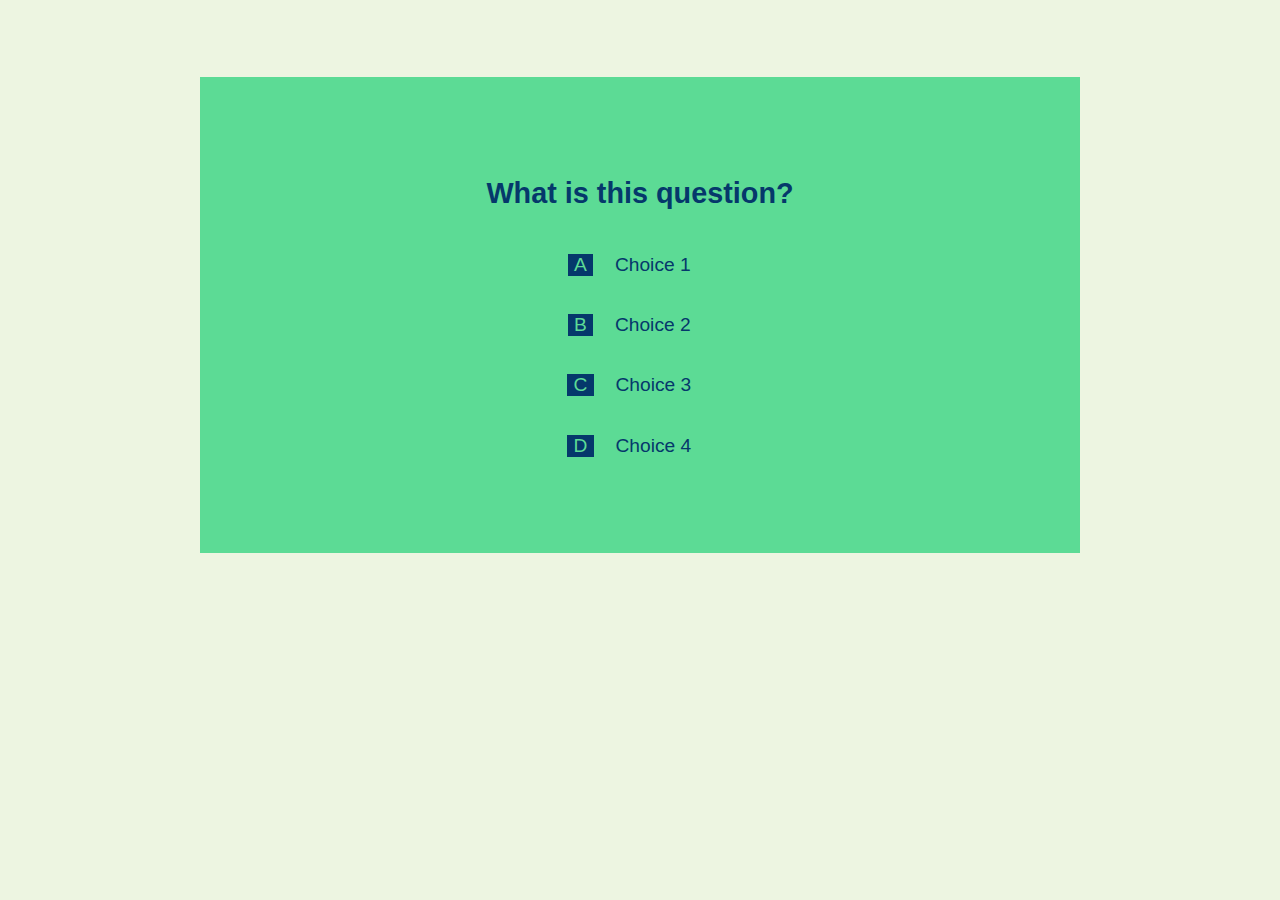
==== game.html @ 9e350c9f "creating the game html and css" ====
<!DOCTYPE html>
<html lang="en">
<head>
    <meta charset="UTF-8">
    <meta http-equiv="X-UA-Compatible" content="IE=edge">
    <meta name="viewport" content="width=device-width, initial-scale=1.0">
    <title>Quiz Page -- Play</title>
    <link rel ="stylesheet" href="style.css">
    <link rel ="stylesheet" href="game.css">

</head>
<body>
    <div class="container">
        <div id="game" class="justify-center flex-column">
            <h2 id="question"> What is this question?</h2>

        <div class="choice-container">
         <p class="choice-prefix">A  </p>
        <p class="choice-text">Choice 1</p>
        </div>

        <div class="choice-container">
            <p class="choice-prefix">B  </p>
            <p class="choice-text">Choice 2</p>
        </div>

        <div class="choice-container">
            <p class="choice-prefix">C  </p>
            <p class="choice-text">Choice 3</p>
        </div>

        <div class="choice-container">
            <p class="choice-prefix">D  </p>
            <p class="choice-text">Choice 4</p>
        </div>
    </div>
</div>

        
        
        

    

<script src = "script.js"></script>
</body>
</html>
---- style.css ----
:root {
    --blue: #05386B;
    --cream: #EDF5E1;
    --green: #5CDB95;
    background-color: var(--cream);
    margin: 0;
    font-family: 'Gill Sans', 'Gill Sans MT', Calibri, 'Trebuchet MS', sans-serif;
}


.start-quiz {
    margin-top: 8vw;
    margin-left: 14vw;
    margin-right: 14vw;
    padding: 5vw;
    text-align: center;
    background-color: var(--green);
    border-radius: 4px;
}

.start-quiz h3 {
    font-size: 2vw;
    color:var(--cream);

}

.start-quiz p {
    font-size: 1.5vw;
    color:var(--blue);
    padding-bottom: 2vw;

}

.btn {
    font-family: 'Gill Sans', 'Gill Sans MT', Calibri, 'Trebuchet MS', sans-serif;
    font-size: 1.5vw;
    color: var(--cream);
    background-color:var(--blue);
    border: none;
    padding: 1.1vw;
    text-decoration: none;
    border-radius: 4px;
    
}

.btn:hover {
    cursor: pointer;
    background-color:var(--cream);
    color:var(--blue);
    transition: 0.5s linear;
    transform: scale(1.03);
    
}
---- game.css ----
:root {
    --blue: #05386B;
    --cream: #EDF5E1;
    --green: #5CDB95;
}

.container {
    text-align: center;
    margin-top: 6vw;
    padding: 6vw;
    background-color: var(--green);
    margin-left: 15vw;
    margin-right: 15vw;
    font-size: 1.5vw;
    color:var(--blue);
}


.choice-container {
    text-align: center;
    display: flex;
    justify-content: center;
    align-items: center;


}

.choice-prefix {
    padding-right: .5vw;
    padding-left: .5vw;
    background-color: var(--blue);
    color:var(--green);
}

.choice-text {
    padding-left: 1.7vw;
    padding-right: 1.7vw;
}

.choice-text:hover {
    color:var(--green);
    background-color:var(--blue);
    transition: 0.5s linear;
}
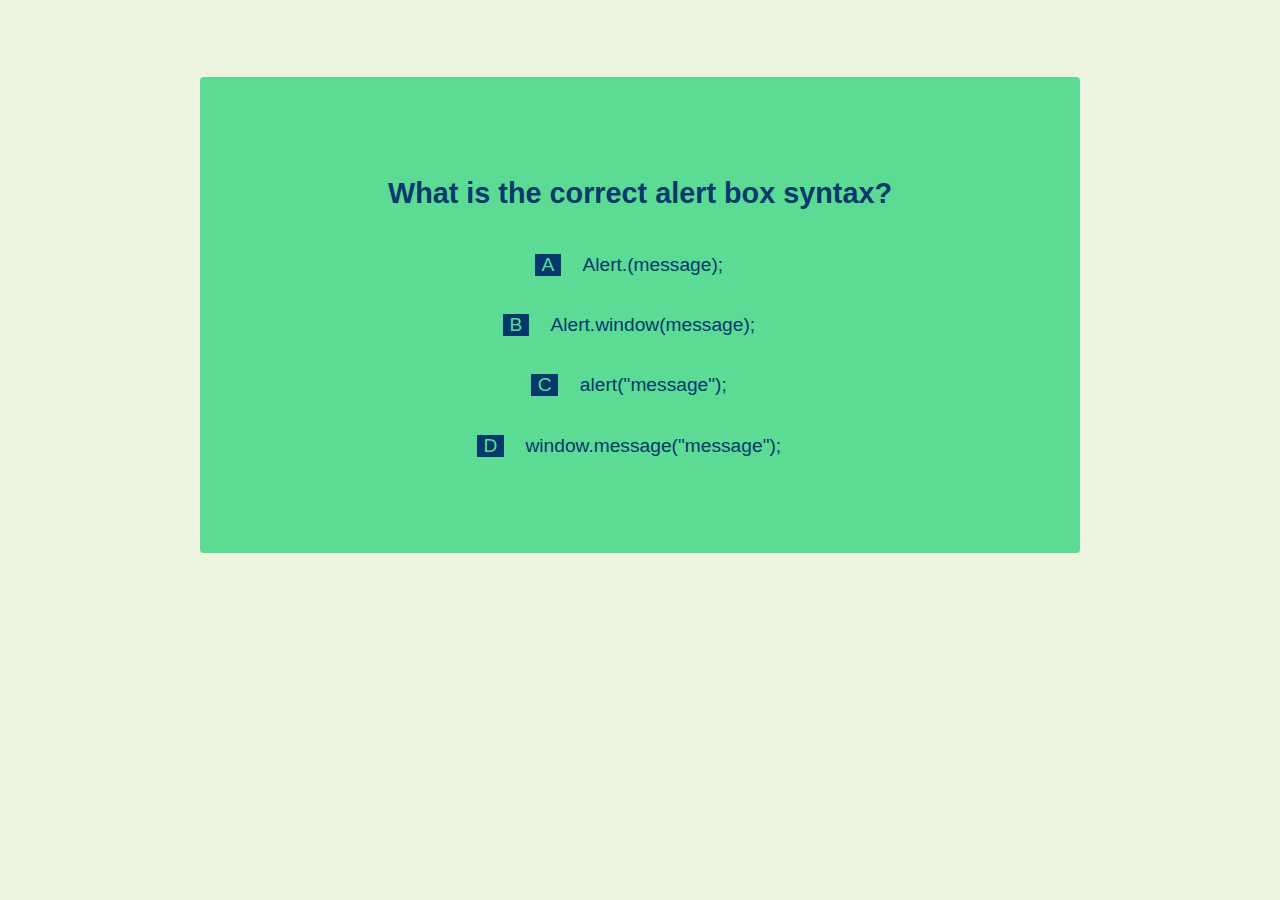
==== commit 93e4c265: "adding quiz question arrays" ====
--- a/game.html
+++ b/game.html
@@ -12,26 +12,26 @@
 <body>
     <div class="container">
         <div id="game" class="justify-center flex-column">
-            <h2 id="question"> What is this question?</h2>
+            <h2 id="question"> What is the correct alert box syntax?</h2>
 
         <div class="choice-container">
          <p class="choice-prefix">A  </p>
-        <p class="choice-text">Choice 1</p>
+        <p class="choice-text" data-number="1">Alert.(message);</p>
         </div>
 
         <div class="choice-container">
             <p class="choice-prefix">B  </p>
-            <p class="choice-text">Choice 2</p>
+            <p class="choice-text" data-number="2">Alert.window(message);</p>
         </div>
 
         <div class="choice-container">
             <p class="choice-prefix">C  </p>
-            <p class="choice-text">Choice 3</p>
+            <p class="choice-text" data-number="3">alert("message");</p>
         </div>
 
         <div class="choice-container">
             <p class="choice-prefix">D  </p>
-            <p class="choice-text">Choice 4</p>
+            <p class="choice-text" data-number="4">window.message("message");</p>
         </div>
     </div>
 </div>
--- a/game.css
+++ b/game.css
@@ -13,6 +13,7 @@
     margin-right: 15vw;
     font-size: 1.5vw;
     color:var(--blue);
+    border-radius: 4px;
 }
 
 
@@ -35,11 +36,14 @@
 .choice-text {
     padding-left: 1.7vw;
     padding-right: 1.7vw;
+
 }
 
 .choice-text:hover {
     color:var(--green);
     background-color:var(--blue);
     transition: 0.5s linear;
+    cursor: pointer;
+    
 }
 
